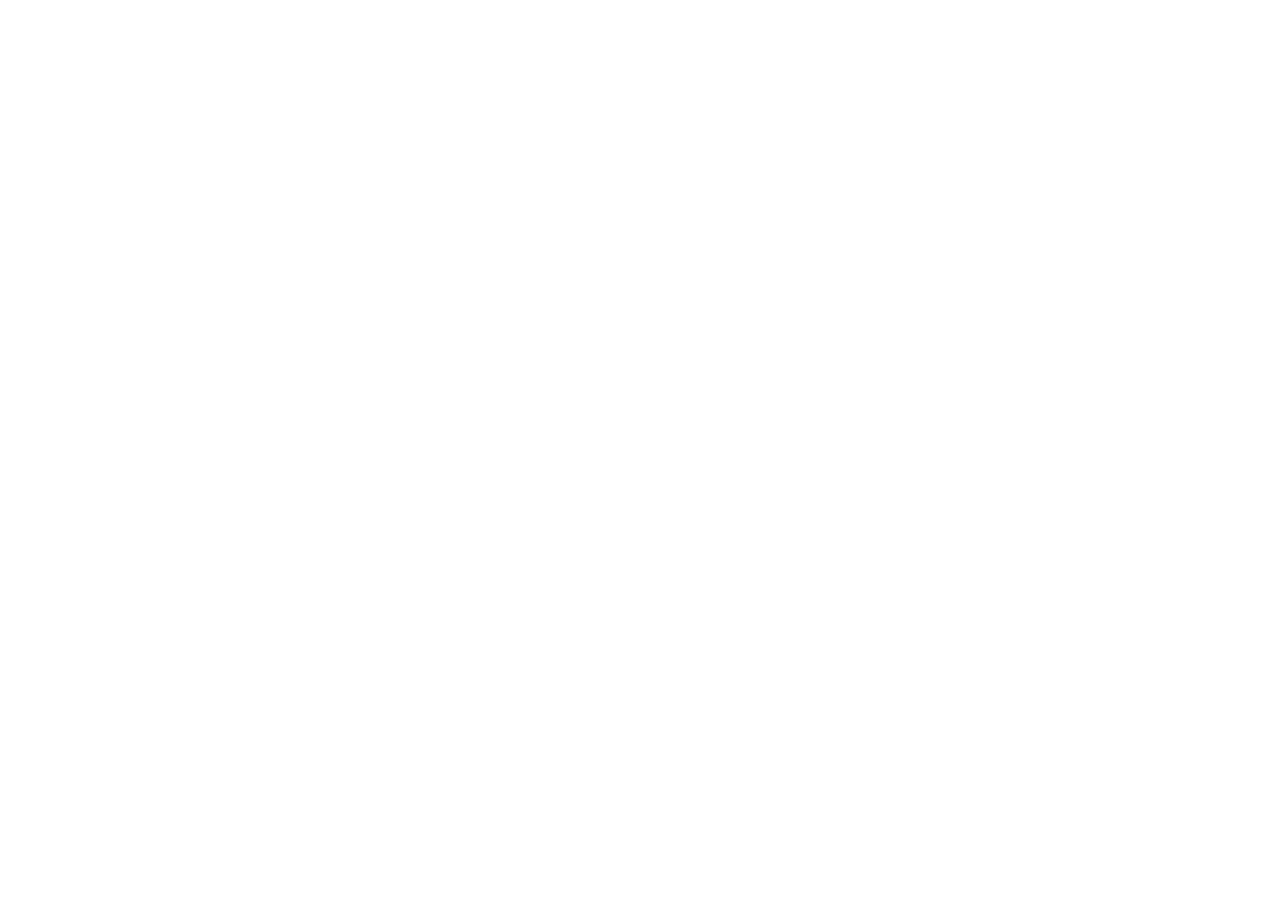
==== index.html @ a0af7919 "added base" ====
<!DOCTYPE html>
<html>
  <head>
    <title>Pingu</title>
    <base href="/pingubricks/" />
    <meta charset="utf-8" />
    <meta name="viewport" content="width=device-width, initial-scale=1" />
    <link rel="stylesheet" href="styles.css" />
    <link rel="icon" type="image/png" href="favicon.png" />
    <script defer src="main.dart.js"></script>
  </head>
  <body>
    <my-app>
      <div class="spinner"></div>
    </my-app>
  </body>
</html>
---- styles.css ----
@import url(https://fonts.googleapis.com/css?family=Roboto);
* {
  font-family: Roboto, Helvetica, Arial, sans-serif;
}

body {
  box-sizing: border-box;
  margin: 0;
  background-color: #f7f7f7;
}

a {
  text-decoration: none;
}

.spinner {
  position: absolute;
  display: block;
  top: 50%;
  left: 50%;
  height: 50px;
  width: 50px;
  margin: -25px 0 0 -25px;
  border: 4px rgba(0, 0, 0, 0.25) solid;
  border-top: 4px #2264d1 solid;
  border-right: 4px #2264d1 solid;
  border-bottom: 4px #2264d1 solid;
  border-radius: 50%;
  -webkit-animation: spin3 1s infinite linear;
  animation: spin3 1s infinite linear;
}

@keyframes spin3 {
  from {
    transform: rotate(0deg);
  }
  to {
    transform: rotate(359deg);
  }
}

button {
  outline: none;
}

#center,
.center {
  width: 1310px;
  padding: 16px;
  margin: auto;
  display: flex;
  flex-direction: column;
  align-items: center;
  min-height: 100vh;
  box-sizing: border-box;
}

.card {
  background-color: #fff;
  border-radius: 6px;
  box-shadow: 0px 2px 4px rgba(0, 0, 0, 0.05);
  padding: 16px;
  width: 100%;
  box-sizing: border-box;
}

@media only screen and (max-width: 1310px) {
  #center,
  .center {
    margin-left: 0px;
    width: 100%;
  }
}
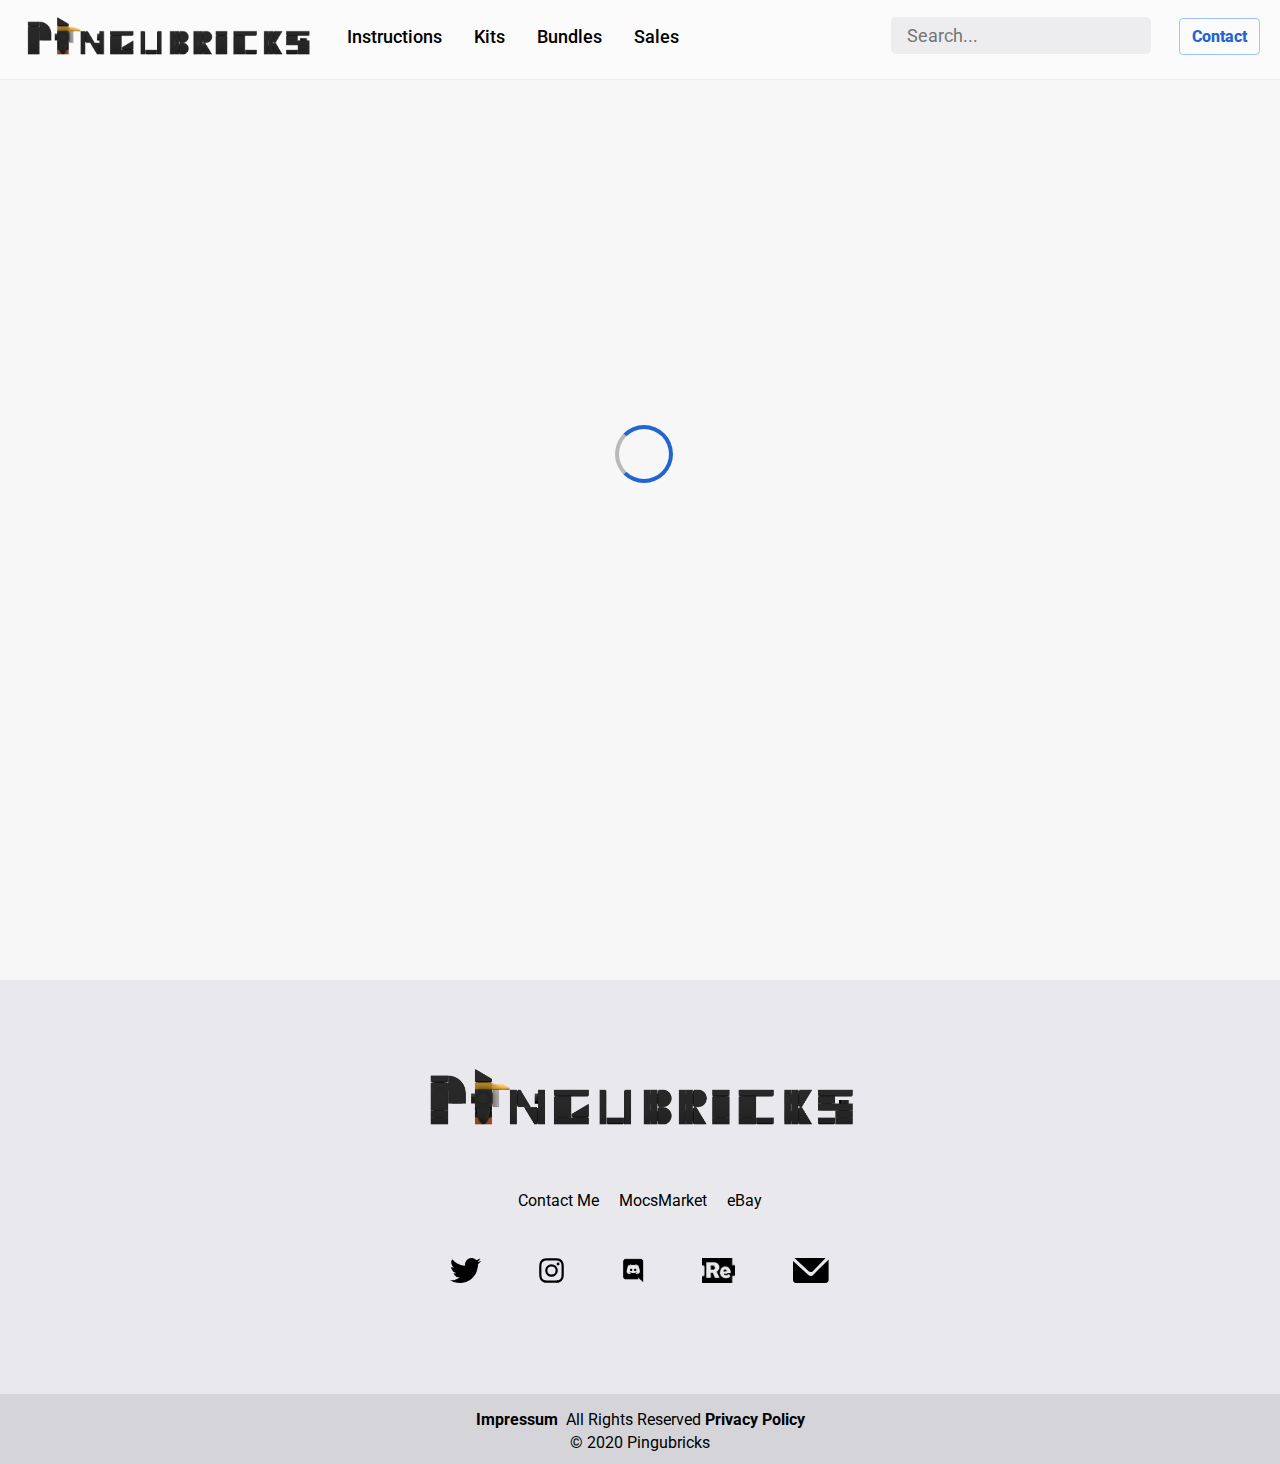
==== commit 2a4bb76d: "built web" ====
--- a/index.html
+++ b/index.html
@@ -2,8 +2,8 @@
 <html>
   <head>
     <title>Pingu</title>
-    <base href="/pingubricks/" />
     <meta charset="utf-8" />
+    <!-- <base href="/pingubricks/"> -->
     <meta name="viewport" content="width=device-width, initial-scale=1" />
     <link rel="stylesheet" href="styles.css" />
     <link rel="icon" type="image/png" href="favicon.png" />
--- a/styles.css
+++ b/styles.css
@@ -1,4 +1,6 @@
 @import url(https://fonts.googleapis.com/css?family=Roboto);
+@import url("https://fonts.googleapis.com/css?family=Material + Icons");
+
 * {
   font-family: Roboto, Helvetica, Arial, sans-serif;
 }
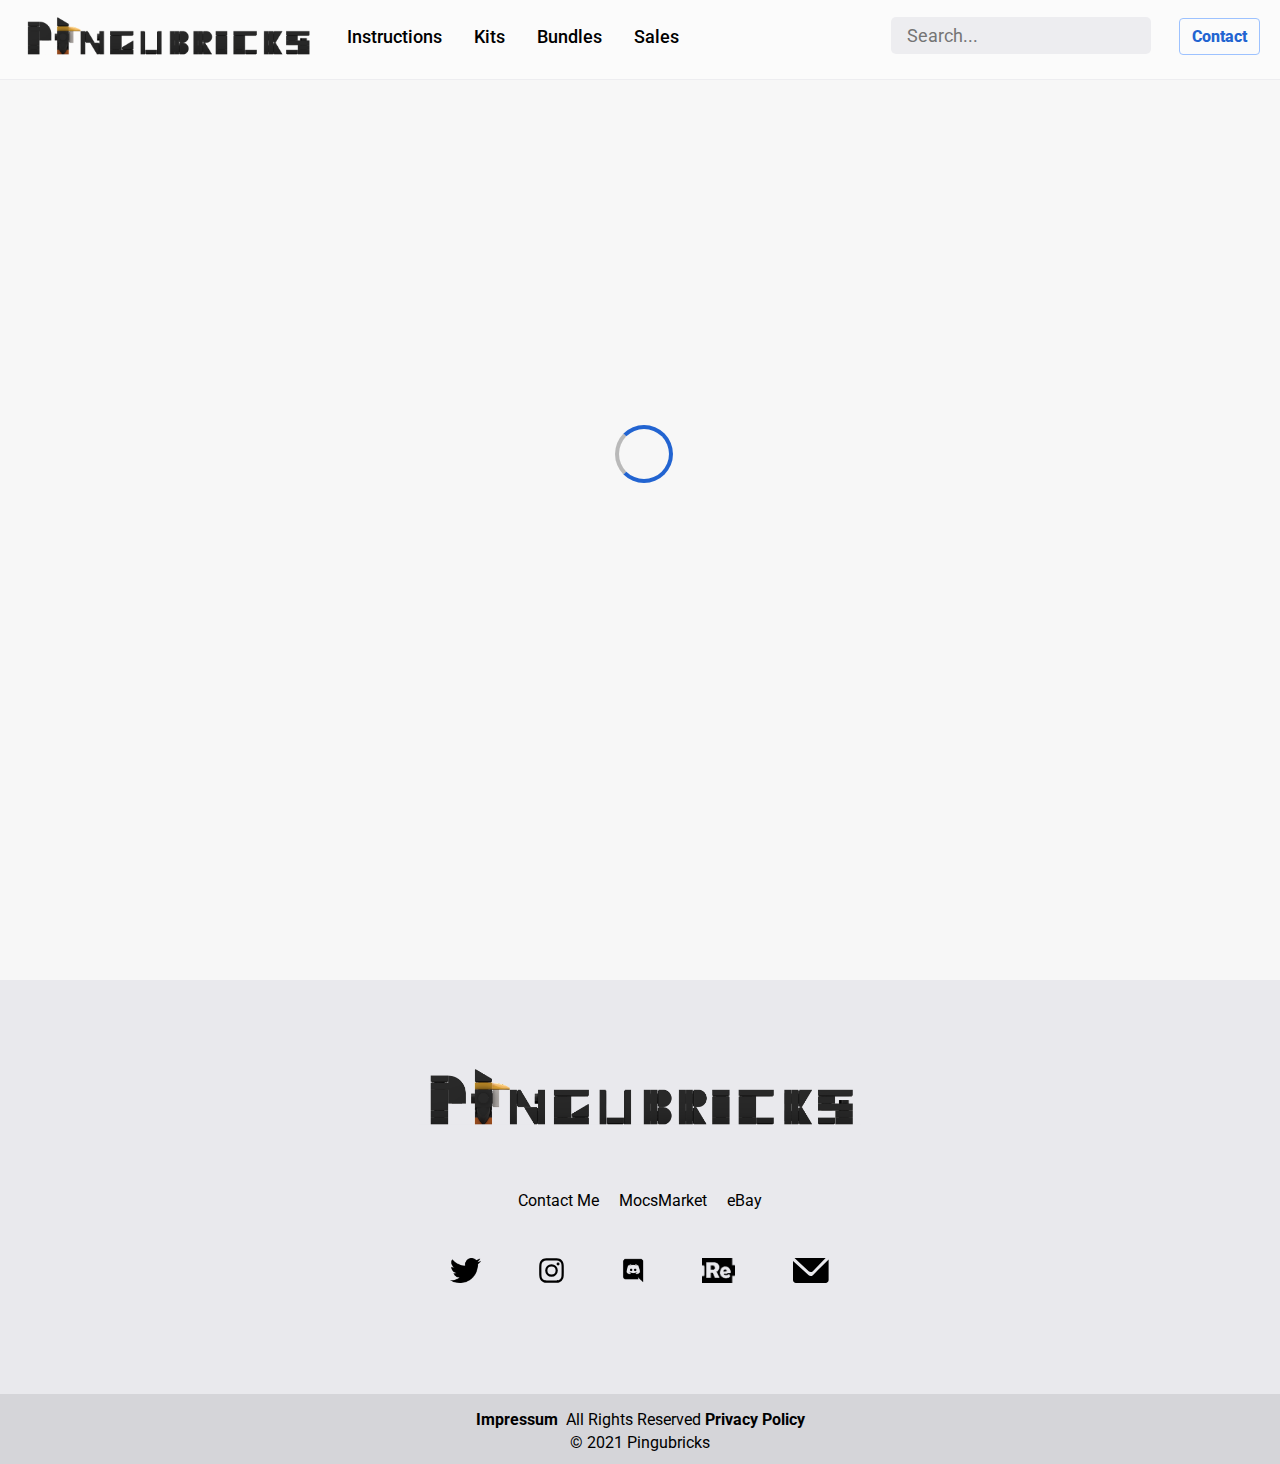
==== commit 1be296fb: "built web" ====
--- a/index.html
+++ b/index.html
@@ -3,7 +3,18 @@
   <head>
     <title>Pingu</title>
     <meta charset="utf-8" />
-    <!-- <base href="/pingubricks/"> -->
+
+    <script>
+      (function () {
+        var redirect = sessionStorage.redirect;
+        delete sessionStorage.redirect;
+        if (redirect && redirect != location.href) {
+          history.replaceState(null, null, redirect);
+        }
+      })();
+    </script>
+
+    <base href="/" />
     <meta name="viewport" content="width=device-width, initial-scale=1" />
     <link rel="stylesheet" href="styles.css" />
     <link rel="icon" type="image/png" href="favicon.png" />
--- a/styles.css
+++ b/styles.css
@@ -1,5 +1,4 @@
 @import url(https://fonts.googleapis.com/css?family=Roboto);
-@import url("https://fonts.googleapis.com/css?family=Material + Icons");
 
 * {
   font-family: Roboto, Helvetica, Arial, sans-serif;
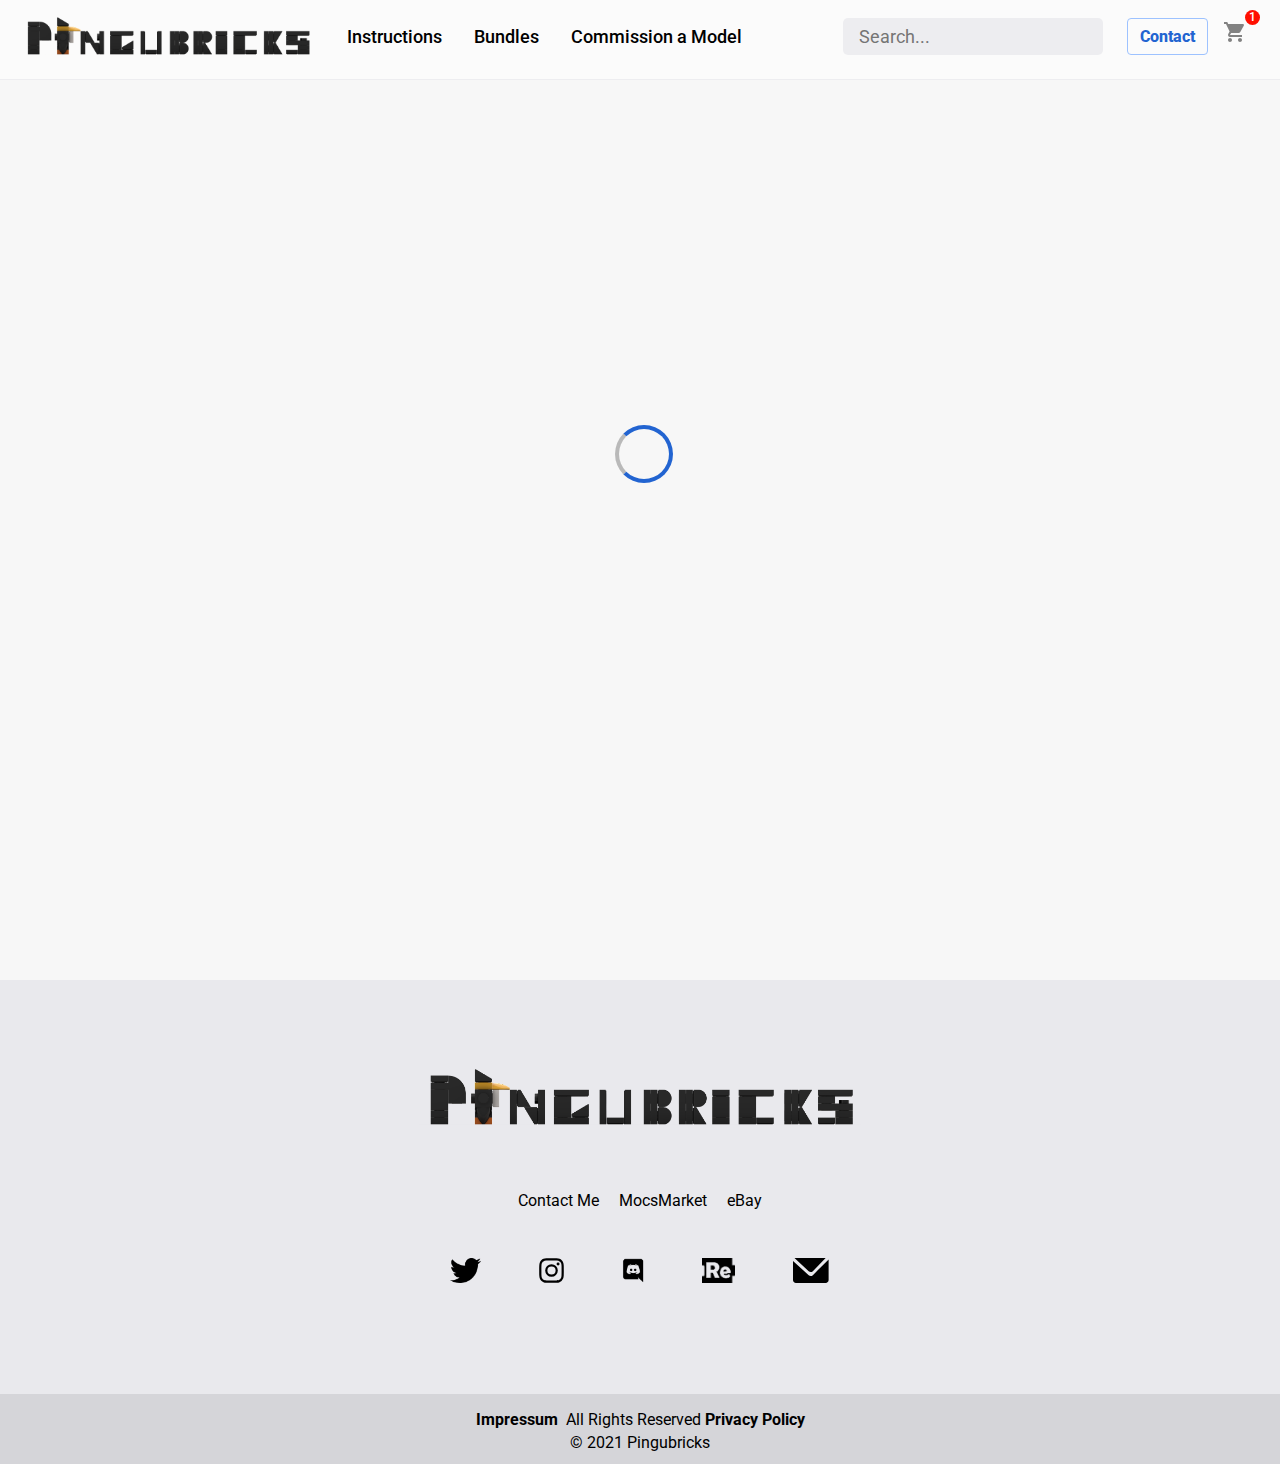
==== commit 8964324a: "built web" ====
--- a/index.html
+++ b/index.html
@@ -1,8 +1,12 @@
 <!DOCTYPE html>
 <html>
   <head>
-    <title>Pingu</title>
+    <title>Pingubricks</title>
     <meta charset="utf-8" />
+    <meta name="description" content="Free Web tutorials" />
+    <meta name="keywords" content="Lego, Mocs, " />
+    <meta name="author" content="Pingubricks" />
+    <meta name="viewport" content="width=device-width, initial-scale=1.0" />
 
     <script>
       (function () {
@@ -12,6 +16,21 @@
           history.replaceState(null, null, redirect);
         }
       })();
+    </script>
+
+    <script
+      async
+      src="https://www.googletagmanager.com/gtag/js?id=G-PH65LNGZEE%22%3E"
+    ></script>
+    <script>
+      window.dataLayer = window.dataLayer || [];
+      function gtag() {
+        dataLayer.push(arguments);
+      }
+      gtag("js", new Date());
+      gtag("set", "allow_google_signals", false);
+      gtag("set", "allow_ad_personalization_signals", false);
+      gtag("config", "G-PH65LNGZEE", { anonymize_ip: true });
     </script>
 
     <base href="/" />
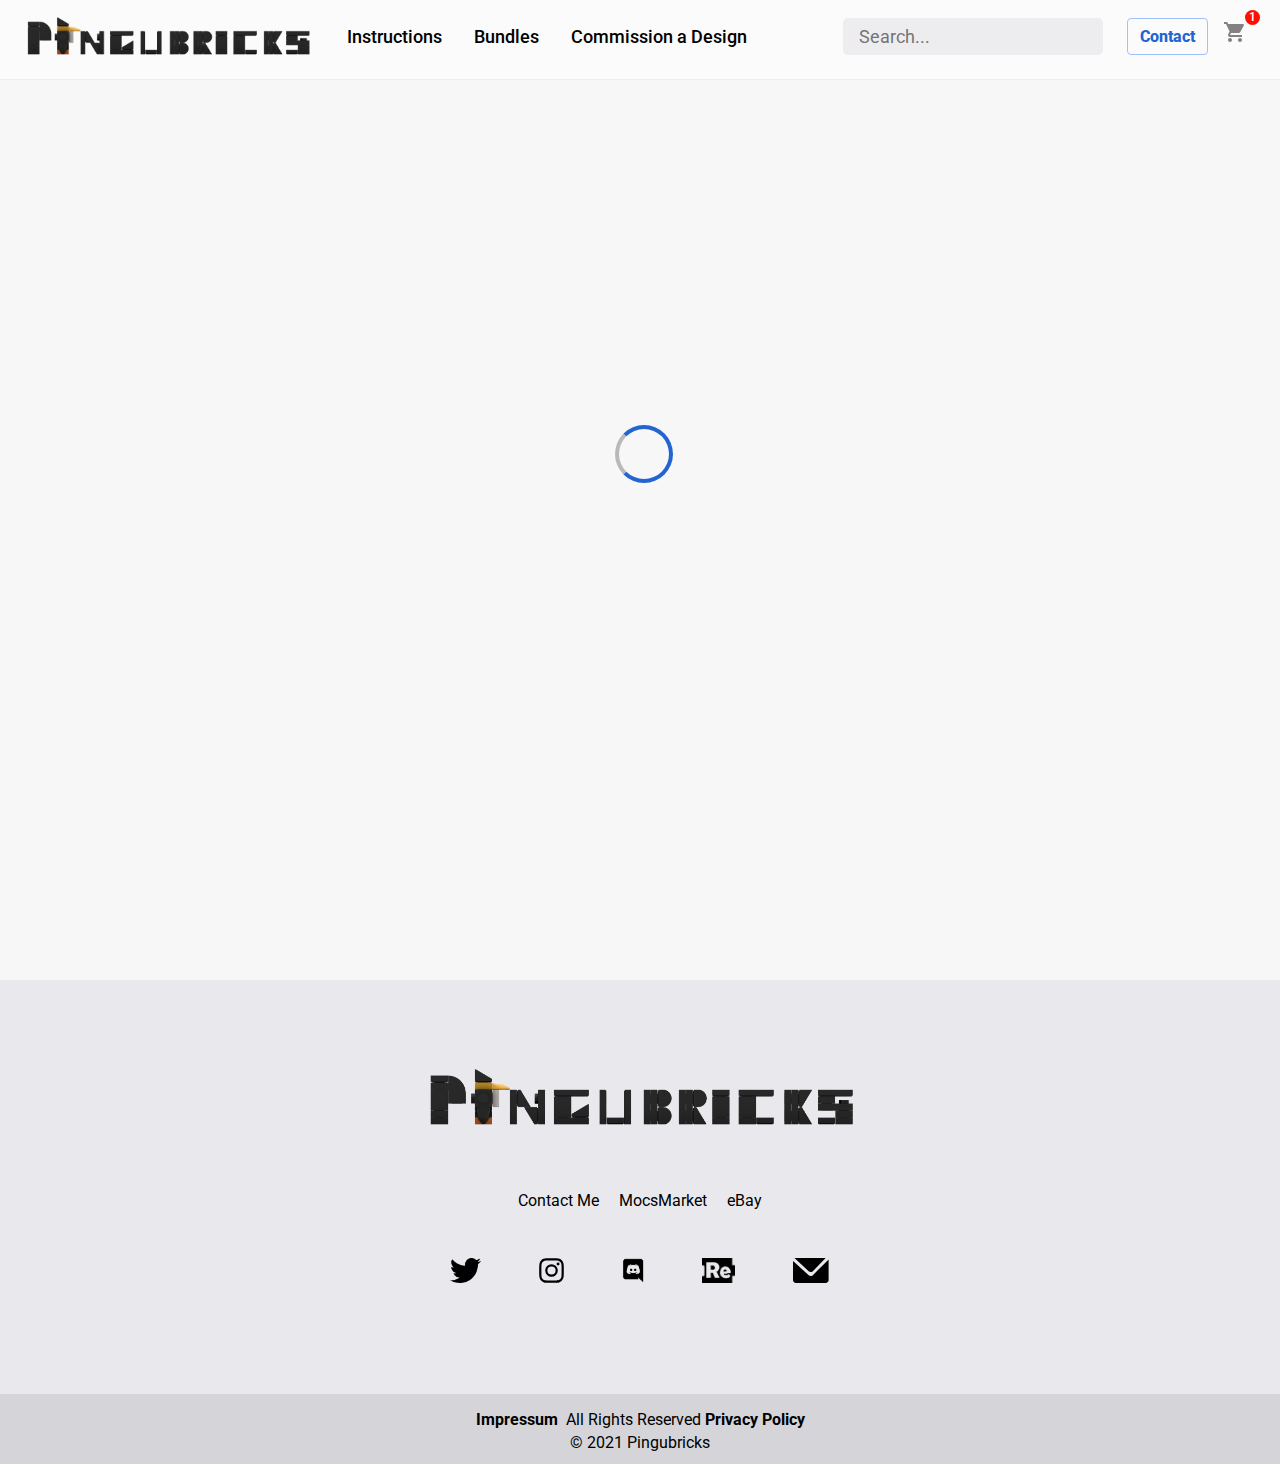
==== commit 7f2ffc0f: "built web" ====
--- a/index.html
+++ b/index.html
@@ -3,7 +3,7 @@
   <head>
     <title>Pingubricks</title>
     <meta charset="utf-8" />
-    <meta name="description" content="Free Web tutorials" />
+    <!-- <meta name="description" content="Free Web tutorials" /> -->
     <meta name="keywords" content="Lego, Mocs, " />
     <meta name="author" content="Pingubricks" />
     <meta name="viewport" content="width=device-width, initial-scale=1.0" />
